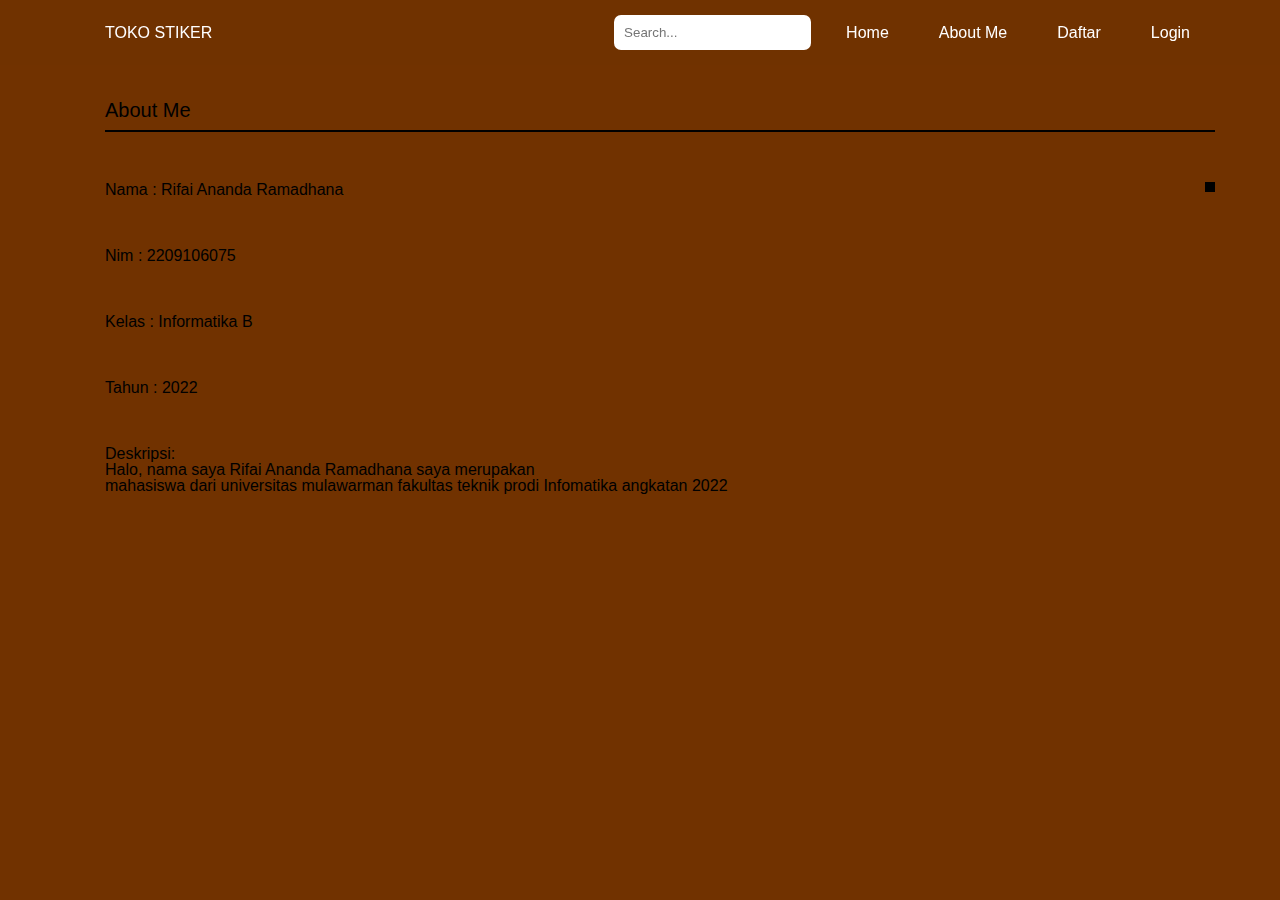
==== about.html @ e74bd9df "Add files via upload" ====
<!DOCTYPE html>
<html lang="en">
<head>
    <meta charset="UTF-8">
    <meta name="viewport" content="width=device-width, initial-scale=1.0">
    <link rel="stylesheet" href="styleabout.css">
    <title>About Me</title>
</head>
<body>
    <header>
        <div class="container">
            <div class="navbar-left">
                <a href="index.html" class="logo-atas">
                    TOKO STIKER
                </a>
            </div>
            <div class="navbar-right">
                <input type="text" name="" id="" placeholder="Search...">
                <a href="index.html">Home</a>
                <a href="#">About Me</a>
                <a href="">Daftar</a>
                <a href="">Login</a>
            </div>
        </div>
    </header>

    <div class="main">
        <div class="container">
            <div class="kepala">
                <h1>About Me</h1>
            </div>
            <div class="badan-kiri">
                <ul>
                    <li>Nama  : Rifai Ananda Ramadhana</li>
                    <li>Nim   : 2209106075</li>
                    <li>Kelas : Informatika B</li>
                    <li>Tahun : 2022</li>
                </ul>
                <h1>Deskripsi: </h1>
                <p>Halo, nama saya Rifai Ananda Ramadhana saya merupakan<br> mahasiswa dari universitas mulawarman fakultas teknik prodi Infomatika angkatan 2022</p>
            </div>
            <div class="badan-kanan">
                <img src="rifai.jpeg" alt="">
            </div>
        </div>
    </div>
</body>
</html>
---- styleabout.css ----
/* CSS RESET */
html, body, div, span, applet, object, iframe,
h1, h2, h3, h4, h5, h6, p, blockquote, pre,
a, abbr, acronym, address, big, cite, code,
del, dfn, em, img, ins, kbd, q, s, samp,
small, strike, strong, sub, sup, tt, var,
b, u, i, center,
dl, dt, dd, ol, ul, li,
fieldset, form, label, legend,
table, caption, tbody, tfoot, thead, tr, th, td,
article, aside, canvas, details, embed, 
figure, figcaption, footer, header, hgroup, 
menu, nav, output, ruby, section, summary,
time, mark, audio, video {
	margin: 0;
	padding: 0;
	border: 0;
	font-size: 100%;
	font: inherit;
	vertical-align: baseline;
}
/* HTML5 display-role reset for older browsers */
article, aside, details, figcaption, figure, 
footer, header, hgroup, menu, nav, section {
	display: block;
}
body {
	line-height: 1;
}
ol, ul {
	list-style: none;
}
blockquote, q {
	quotes: none;
}
blockquote:before, blockquote:after,
q:before, q:after {
	content: '';
	content: none;
}
table {
	border-collapse: collapse;
	border-spacing: 0;
}
a{
    text-decoration: none;
}
body{
    font-family: 'Poppins', sans-serif;
}













body{
    background-color: rgba(113, 50, 0);
}



header {
    height: 65px;
    width: 100%;
    background-color: rgba(113, 50, 0, 0.8);
    position :fixed;
    z-index: 10;
}

.container {
    max-width: 1150px;
    padding: 0 5px;
    margin: 0 auto;
}

.navbar-left .logo-atas{
    padding-top: 20px;
    padding-bottom: 20px;
    color: white;
    text-align: center;
    width: 500px;
}

.navbar-left{
    margin-top: 25px;
    margin-left: 40px;
    width: 200px;
    float: left;
    text-decoration: none;
}

.navbar-right{
    float: right;
}

.navbar-right a{
    line-height: 65px;
    padding: 0 25px;
    color: white;
    display: block;
    float: left;
    transition: all 1s;
}

.navbar-right input[type=text]{
    float: left;
    padding: 10px;
    margin-top: 15px;
    margin-right: 10px;
    border: none;
    border-radius: 7px;
}

.navbar-right a:hover{
    background-color: rgba(255, 255, 255, 0.3);
}



.kepala{
    margin-left: 40px;
    padding-top: 100px;
    font-size: 20px;
    border-bottom: 2px solid;
}

.kepala h1{
    margin-bottom: 10px;
}

.badan-kiri{
    margin-left: 40px;
    margin-top: 50px;
    float: left;
}

.badan-kiri li{
    margin-bottom: 50px;
}

.badan-kanan{
    float: right;
}

.badan-kanan img{
    border: 5px solid;
    margin-top: 50px;
    width: 250px;
}
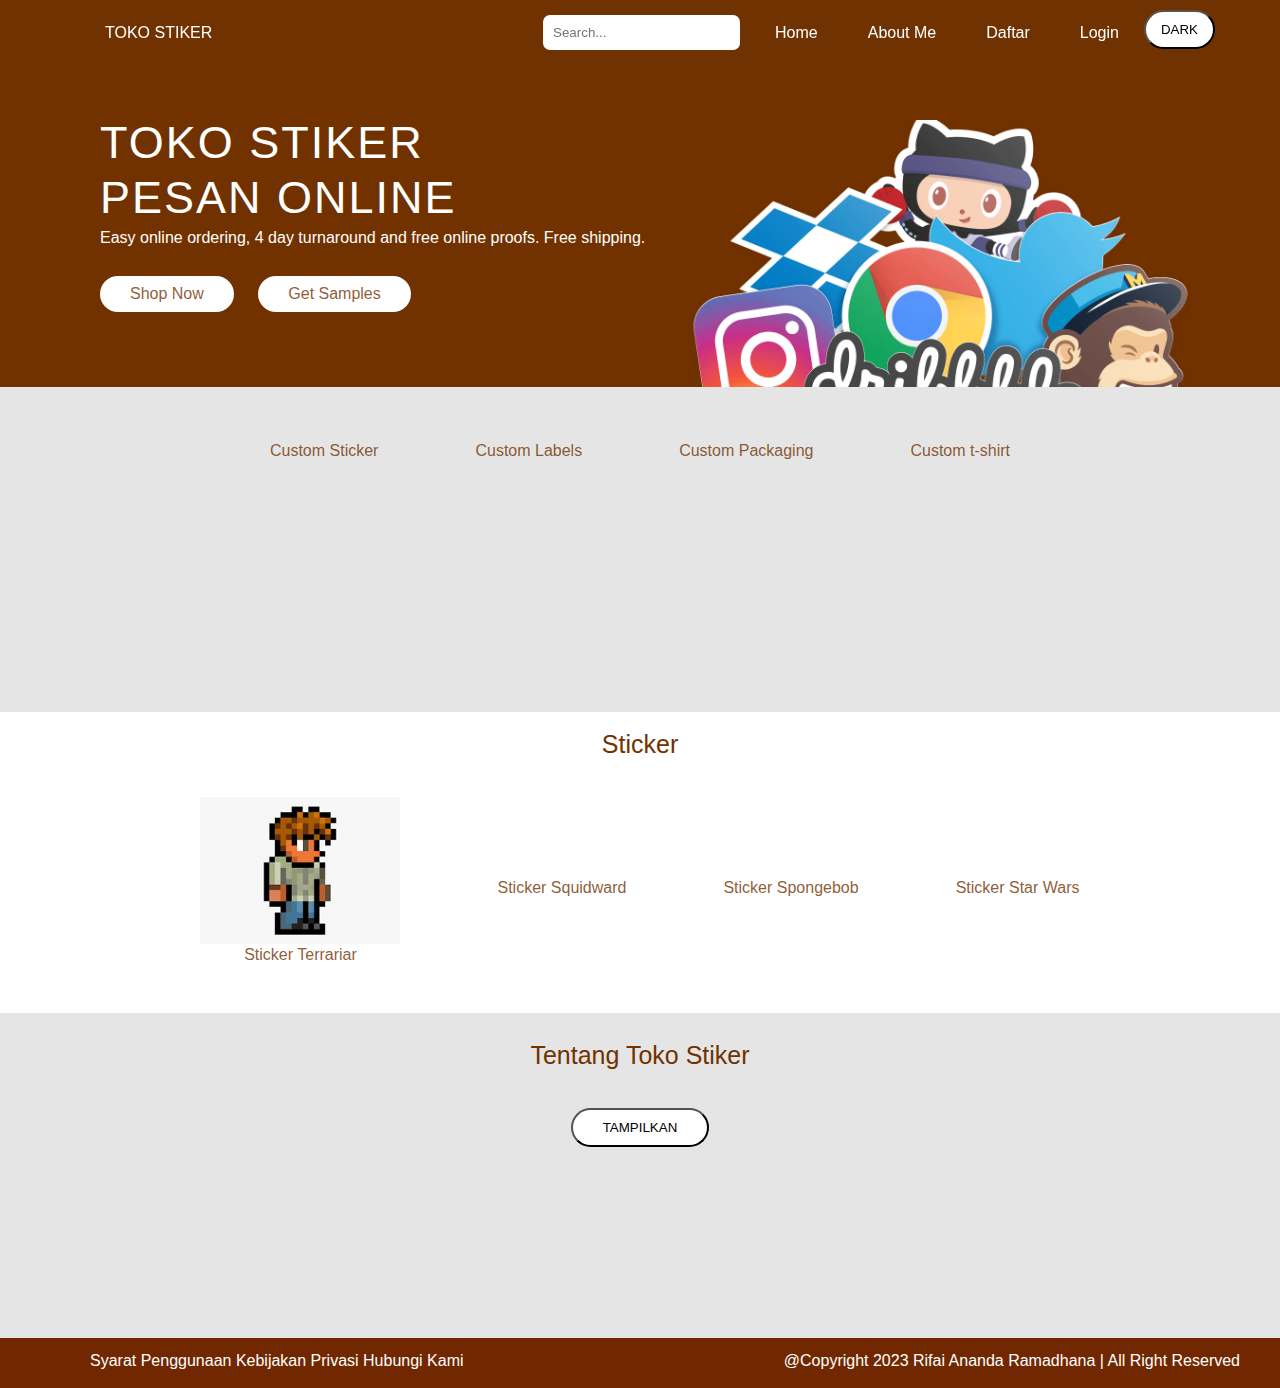
==== commit ab511c29: "Add files via upload" ====
--- a/about.html
+++ b/about.html
@@ -44,5 +44,11 @@
             </div>
         </div>
     </div>
+<script>
+    var x = confirm("Selamat Datang di Halaman About Me \n    Apakah Anda Ingin Melanjutkan?");
+    if(x != true){
+        document.location.href="index.html"
+    }
+</script>
 </body>
 </html>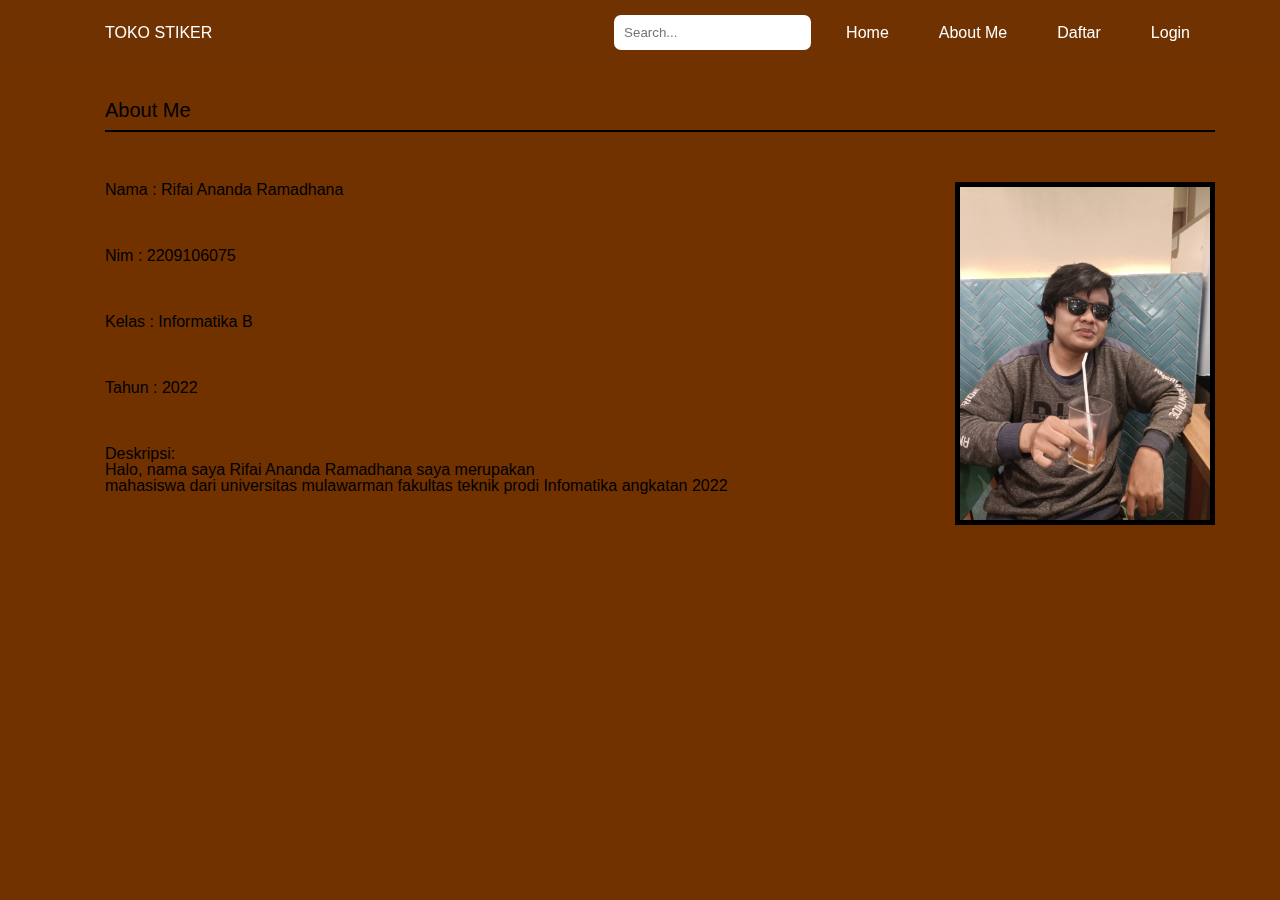
==== commit f9b7f3fd: "Add files via upload" ====
--- a/about.html
+++ b/about.html
@@ -44,11 +44,5 @@
             </div>
         </div>
     </div>
-<script>
-    var x = confirm("Selamat Datang di Halaman About Me \n    Apakah Anda Ingin Melanjutkan?");
-    if(x != true){
-        document.location.href="index.html"
-    }
-</script>
 </body>
 </html>